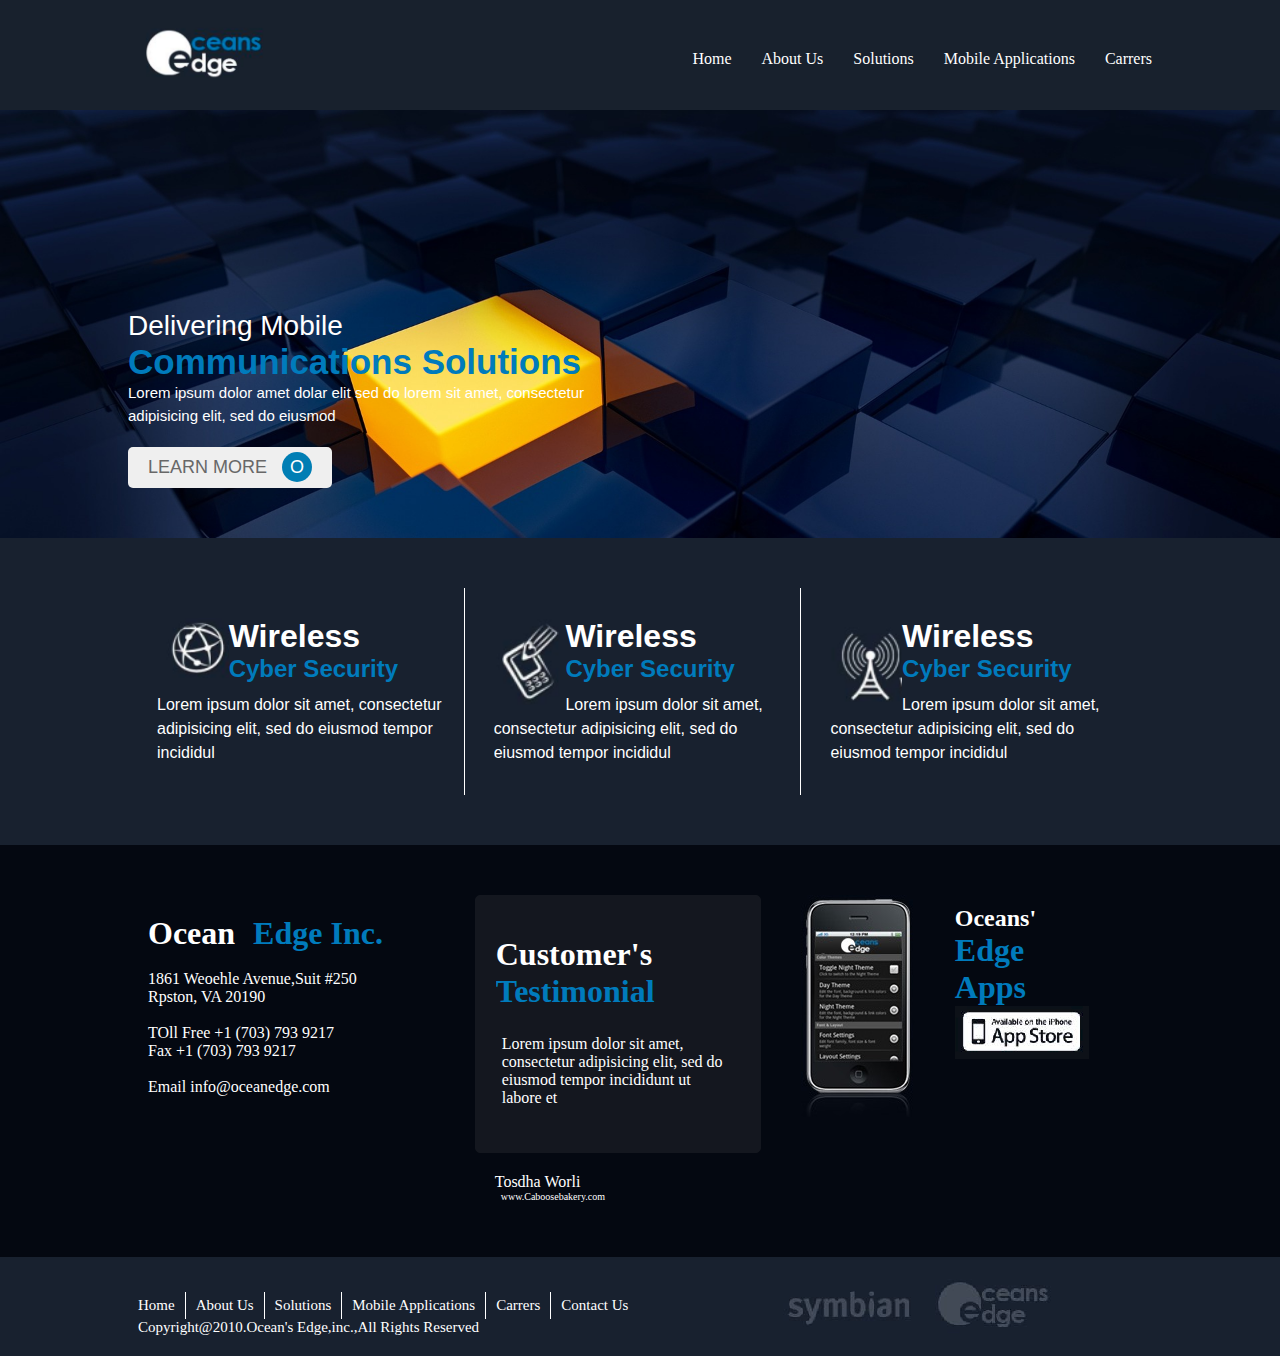
==== Blue/index.html @ b5ada0d2 "imgToHtml 1" ====
<!DOCTYPE html>
<!DOCTYPE html>
<html>
<head>
	<meta charset="utf-8" lang="en">
	<title>Layout</title>
	<link rel="stylesheet" type="text/css" href="style.css">
</head>
<body>
	<!--header start-->
	<header>
		<div class="wrapper">
			<div class="logo">
				<img src="images/logo.png">
			</div>
			<div class="menu">
				<ul>
					<li><a href="index.html">Home</a></li>
					<li><a href="index.html">About Us</a></li>
					<li><a href="index.html">Solutions</a></li>
					<li><a href="index.html">Mobile Applications</a></li>
					<li><a href="index.html">Carrers</a></li>
				</ul>
			</div>
		</div>
			
	</header>
	<!--header end-->

	<!-- Banner start -->
	<section class="banner">
		<div class="wrapper">
			<div class="banner-content">
				<p>Delivering Mobile</p>
				<h1>Communications Solutions</h1>
				<p>Lorem ipsum dolor amet dolar elit sed do lorem sit amet, consectetur adipisicing elit, sed do eiusmod</p>
				<button>Learn More <span>o</span></button>
			</div>
		</div>
	</section>
	<!-- Banner end -->

	<!-- service start -->
	<section class="service">
		<div class="wrapper">
	<!-- service1 starts -->
		<div class="single">
			<div class="title">
				<div class="icon">
				<img src="images/1.png">
				</div>
				<div class="icon-content"><h1>Wireless</h1>
					<h2>Cyber Security</h2></div>
				<div class="content"><p>Lorem ipsum dolor sit amet, consectetur adipisicing elit, sed do eiusmod
				tempor incididul</p></div>
			</div>
		</div>
		
	<!-- service1 ends -->
	<!-- service2 starts -->
		<div class="single">
			<div class="title">
				<div class="icon">
				<img src="images/2.png">
				</div>
				<div class="icon-content"><h1>Wireless</h1>
					<h2>Cyber Security</h2></div>
				<div class="content"><p>Lorem ipsum dolor sit amet, consectetur adipisicing elit, sed do eiusmod
				tempor incididul</p></div>
			</div>
		</div>
		
	
	<!-- service2 ends -->
	<!-- service3 starts -->
		<div class="single">
			<div class="title">
				<div class="icon">
				<img src="images/3.png">
				</div>
				<div class="icon-content"><h1>Wireless</h1>
					<h2>Cyber Security</h2></div>
				<div class="content"><p>Lorem ipsum dolor sit amet, consectetur adipisicing elit, sed do eiusmod
				tempor incididul</p></div>
			</div>
		</div>
		
	<!-- service3 ends -->
	</div>
	</section>
	<!-- service end -->
	<!-- contact stars -->
	<section class="contact">
		<div class="wrapper">
			<!-- address -->
			<div class="address">
				<h1>Ocean <span>Edge Inc.</span></h1><br>
				<p>
					1861 Weoehle Avenue,Suit #250<br> Rpston, VA 20190
					<br><br>
					TOll Free +1 (703) 793 9217<br>
					Fax       +1 (703) 793 9217<br><br>
					Email     info@oceanedge.com
				</p>
			</div>
			<!-- address ends -->
			<!-- testimonial starts -->
			<div class="testimonial">
				<div class="box">
				<h1 class="title">Customer's <span>Testimonial</span></h1>
				<p>Lorem ipsum dolor sit amet, consectetur adipisicing elit, sed do eiusmod
				tempor incididunt ut labore et </p>
				</div>
				<div class="author">
				<author>Tosdha Worli</author>
				<p>www.Caboosebakery.com</p>	
				</div>

			</div>
			<!-- testimonial ends -->
			<!-- downlaod apps stars -->
			<div class="downlaod">
				<div class="img">
					<img src="images/4.jpg" >
				</div>
				<div class="img-content">
					<h2>Oceans'</h2>
					<h1>Edge Apps</h1>
					<img src="images/5.png">
				</div>
			</div>
			<!-- downlaod apps ends -->

		</div>
	</section>
	<!-- contact ends -->
	<footer>
	<section class="wrapper">
		<div class="footer-right">
			<div class="footer-menu">
				<ul>
					<li><a href="index.html">Home</a></li>
					<li><a href="index.html">About Us</a></li>
					<li><a href="index.html">Solutions</a></li>
					<li><a href="index.html">Mobile Applications</a></li>
					<li><a href="index.html">Carrers</a></li>
					<li><a href="#">Contact Us</a></li>
				</ul>
				<p class="copyright">Copyright@2010.Ocean's Edge,inc.,All Rights Reserved</p>
			</div>
			
		</div>
		<div class="footer-left">
			<img src="images/6.png">
		</div>
		</footer>
	</section>
	</footer>
</body>
</html>
---- Blue/style.css ----
*{
	margin: 0;
	padding: 0;
}
/*Header start*/

header{
 background-color: #18212D;
 padding: 10px 0px;
}

.wrapper {
	
	width: 80%;
	margin: 0 auto;
	overflow: hidden;
} 

.logo {
	padding: 10px 0px;
	width: 15%;
	float: left;
}
.logo img{
	width: 100%;
}

.menu {
	margin-top: 25px;	
	width: 70%;
	float: right;
	padding: 10px 0px;

}
.menu ul{
	float: right;
}
.menu ul li{
	list-style: none;
	float: left;
}
.menu ul li a{
	text-decoration: none;
	padding: 5px 15px;
	display: block;
	color: white;
}
.menu ul li:last-child a{
	padding-right: 0;
}
.menu ul li a:hover{
	color: #1F5C7D;
	transition: .5s;
}
/*header end*/

/*Banner start*/
.banner {
	background-image: url(slide.jpg);
	background-repeat: no-repeat;
	background-size: cover;
	background-position: top center;
	
}

.banner-content {
	margin-top: 200px;
	margin-bottom: 50px;
	width: 45%;

}
.banner-content p:first-child{
	color: white;
	font-size: 28px;
	font-family: sans-serif;
}
.banner-content h1{
	color: #007BBC;
	font-size: 35px;
	font-family: sans-serif;
}
.banner-content p:nth-last-child(2){
	color: white;
	font-size: 15px;
	font-family: sans-serif;
	line-height: 1.5;
}
.banner-content button{
	border: none;
	padding: 10px 20px;
	border-radius: 5px;
	margin-top: 20px;
	font-size: 18px;
	color: #686868;
	text-transform: uppercase;
	transition: .5s;
}
.banner-content button span{
	background-color: #007EB4;
	padding: 5px 8px;
	border-radius: 50%;
	color: white;
	margin-left: 10px;
}
/*Banner end*/

/*service start*/

.service {
	background-color: #18212F;
	padding: 50px 0px;
}

.single {
	border-right: 1px solid white;
	margin-left: 9px;
	width: 28%;
	padding: 30px 20px;
	float: left;
}
.single:last-child{
	border: none;
}

.title {
	overflow: hidden;

}

.icon {
	
	width:25%;
	float: left;
}
.icon img{
	
	width: 100%;
}

}
.icon-content {
	
	width: 70%;
	float: left;
	margin-top: 7px;
}
.icon-content h1{
	color: white;
	text-transform: capitalize;
	font-family: sans-serif;

}
.icon-content h2{
	color: #007BBC;
	text-transform: capitalize;
	font-family: sans-serif;

}

.content {
}
.content p{
	margin-top: 10px;
	color: white;
	font-size: 16px;
	font-family: sans-serif;
	line-height: 1.5;
}
/*service end*/
/*contacts starts*/
.contact{
	background-color: #040811;
	padding: 10px 0px;
	
}
.address{
	width: 28%;	
	color: white;
	float: left;
	margin-top: 20px;
	padding: 40px 20px;
}
.address h1 span{
	color: #007BBC;
	padding: 10px;
}
.testimonial {
	width: 28%;
	color: white;
	padding: 40px 20px;
	float: left;

}
.testimonial h1 span{
	color:#007BBC;
}
.box {
	border: 1px solid #14171F;
	border-radius: 5px;
	padding: 40px 20px;
	background-color: #14171F;
}

.title {
}

.testimonial p{
	color:white;
	padding: 5px 6px;
	margin-top: 20px;
}
.author {
	padding-top: 20px;
	margin-left: 20px;
}
.author p{
	margin-top: -5px;
	font-size: 10px;
}

.downlaod {
	width: 28%;
	color: white;
	padding: 40px 20px;
	float: left;
	overflow: hidden;
	
}

.img {
	float: left;
	width: 50%;
	
}

.img-content {
	float: left;
	padding: 10px;
	width: 40%;
}
.img-content h2{
	display: block;
}
.img-content h1{
	color: #007BBC;

	float: left;
	display: block;
}
/*contact ends*/
/*footer starts*/
footer{
	background-color: #18212F;
}
.footer-right{
	width: 60%;
	float: left;
}
.footer-menu {
	margin-top: 25px;	
	font-size: 15px;
	float: left;
	padding: 10px 0px;

}
.footer-menu ul{
	float: left;
}
.footer-menu ul li{
	list-style: none;
	float: left;
	border-right: 1px solid white;
}
.footer-menu ul li a{
	text-decoration: none;
	padding: 5px 10px;
	display: block;
	color: white;

}
.footer-menu ul li:last-child{
	padding-right: 0;
	border: none;

}
.footer-menu ul li:last-child a{
	padding-right: 0;
	
}
.footer-menu ul li a:hover{
	color: #1F5C7D;
	transition: .5s;
}
.copyright{
	color: white;
	font-size: 15px;
	padding: 10px 0px;
	margin-left: 10px;

}
.footer-left{
	width: 30%;
	float: left;
	margin-top: 20px;
	margin-left: 30px;
}

/**footers ends/
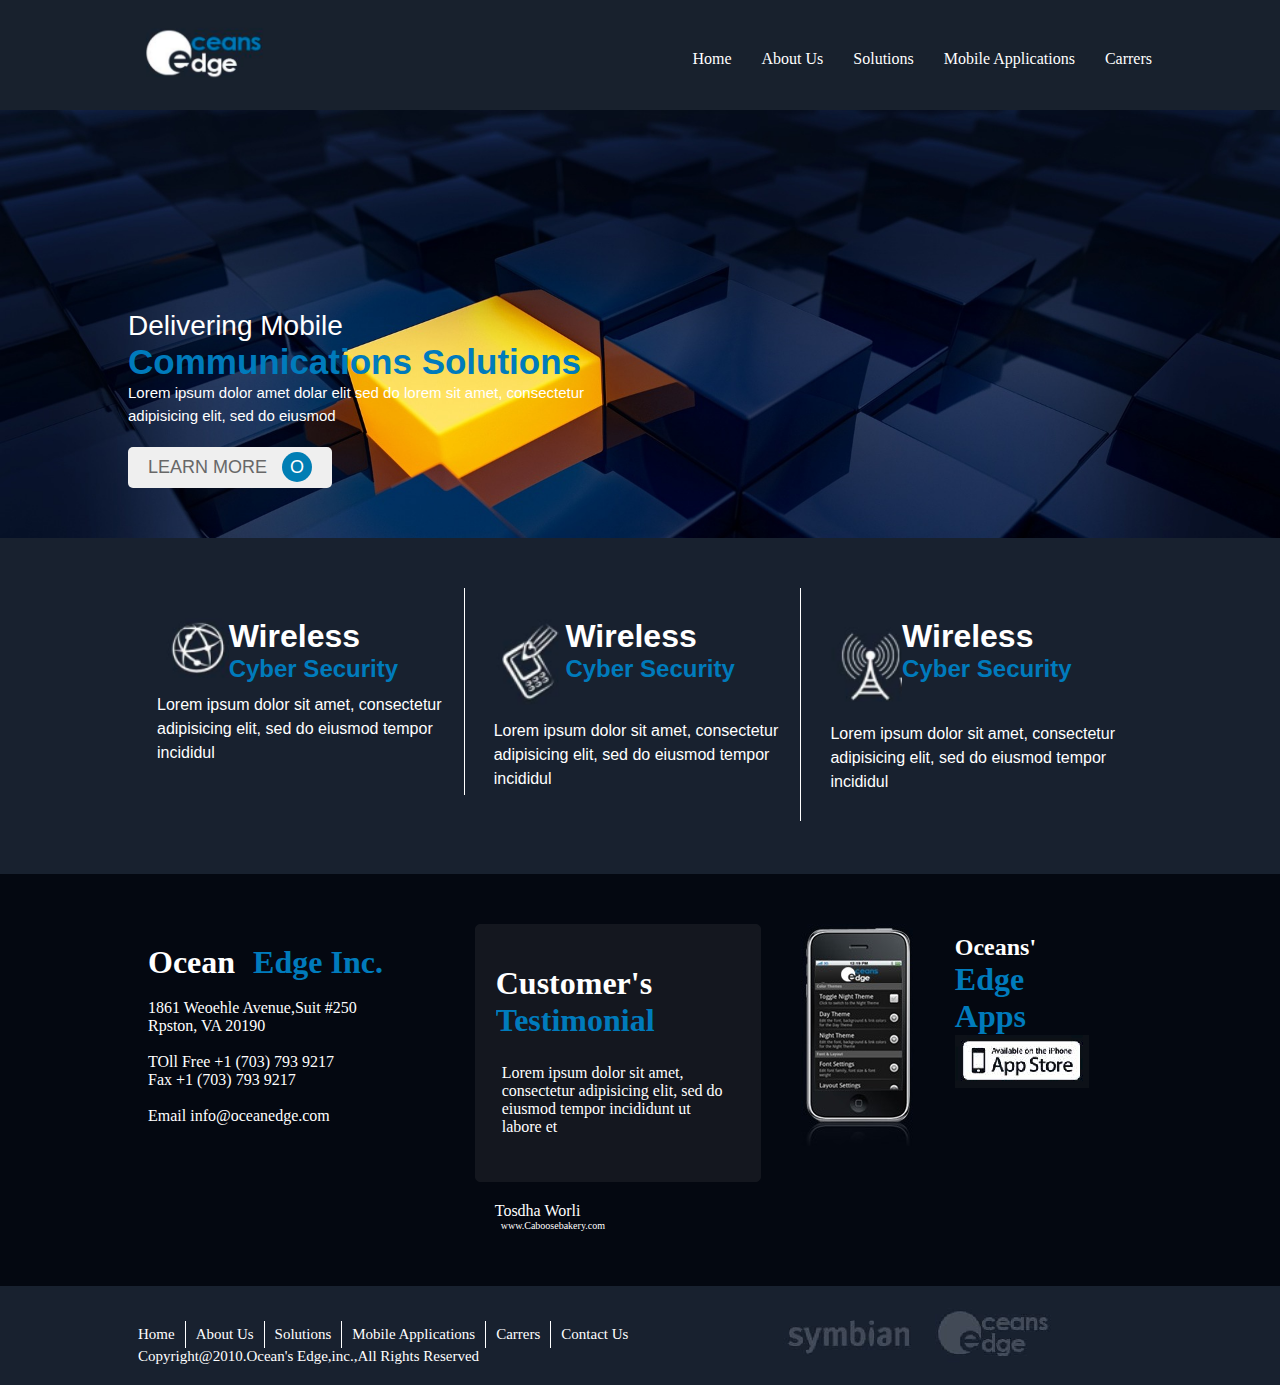
==== commit e8f1f79a: "service section updated" ====
--- a/Blue/index.html
+++ b/Blue/index.html
@@ -49,11 +49,15 @@
 				<div class="icon">
 				<img src="images/1.png">
 				</div>
-				<div class="icon-content"><h1>Wireless</h1>
-					<h2>Cyber Security</h2></div>
+				<div class="icon-content">
+					<h1>Wireless</h1>
+					<h2>Cyber Security</h2>
+				</div>
+				</div>
+
 				<div class="content"><p>Lorem ipsum dolor sit amet, consectetur adipisicing elit, sed do eiusmod
-				tempor incididul</p></div>
-			</div>
+				tempor incididul</p>
+				</div>
 		</div>
 		
 	<!-- service1 ends -->
@@ -63,11 +67,15 @@
 				<div class="icon">
 				<img src="images/2.png">
 				</div>
-				<div class="icon-content"><h1>Wireless</h1>
-					<h2>Cyber Security</h2></div>
+				<div class="icon-content">
+					<h1>Wireless</h1>
+					<h2>Cyber Security</h2>
+				</div>
+				</div>
+
 				<div class="content"><p>Lorem ipsum dolor sit amet, consectetur adipisicing elit, sed do eiusmod
-				tempor incididul</p></div>
-			</div>
+				tempor incididul</p>
+				</div>
 		</div>
 		
 	
@@ -78,11 +86,15 @@
 				<div class="icon">
 				<img src="images/3.png">
 				</div>
-				<div class="icon-content"><h1>Wireless</h1>
-					<h2>Cyber Security</h2></div>
+				<div class="icon-content">
+					<h1>Wireless</h1>
+					<h2>Cyber Security</h2>
+				</div>
+				</div>
+
 				<div class="content"><p>Lorem ipsum dolor sit amet, consectetur adipisicing elit, sed do eiusmod
-				tempor incididul</p></div>
-			</div>
+				tempor incididul</p>
+				</div>
 		</div>
 		
 	<!-- service3 ends -->
@@ -157,4 +169,4 @@
 	</section>
 	</footer>
 </body>
-</html>+</html>
